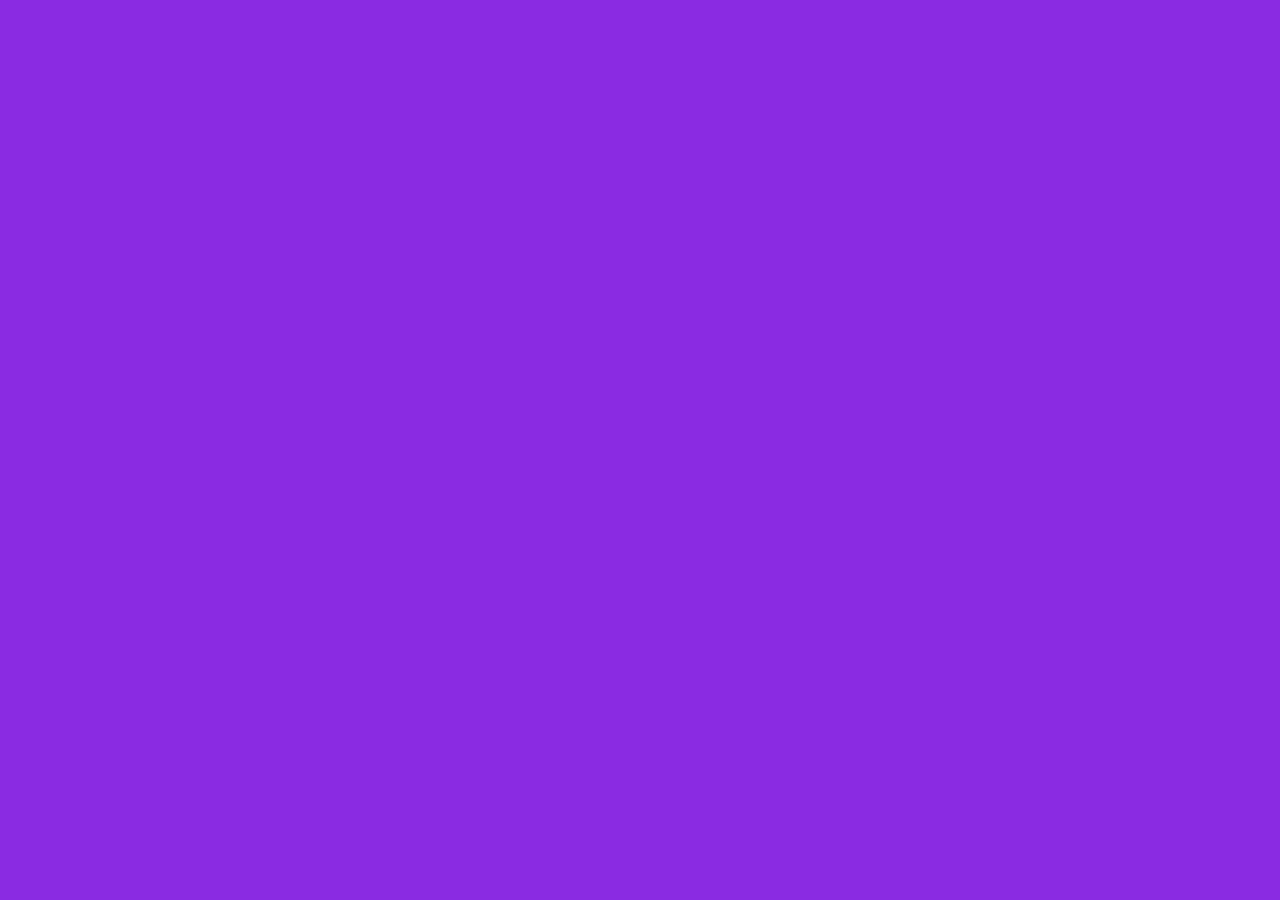
==== index.html @ 12ea9e59 "inital commit" ====
<!DOCTYPE html>
<html lang="en">
<head>
    <meta charset="UTF-8">
    <meta http-equiv="X-UA-Compatible" content="IE=edge">
    <meta name="viewport" content="width=device-width, initial-scale=1.0">
    <title>PacMan Game V2</title>
    <link rel="stylesheet" href="style.css">

</head>
<body>
    
    <script src="app.js"> </script>
</body>
</html>
---- style.css ----
body{
    background-color: blueviolet;
}
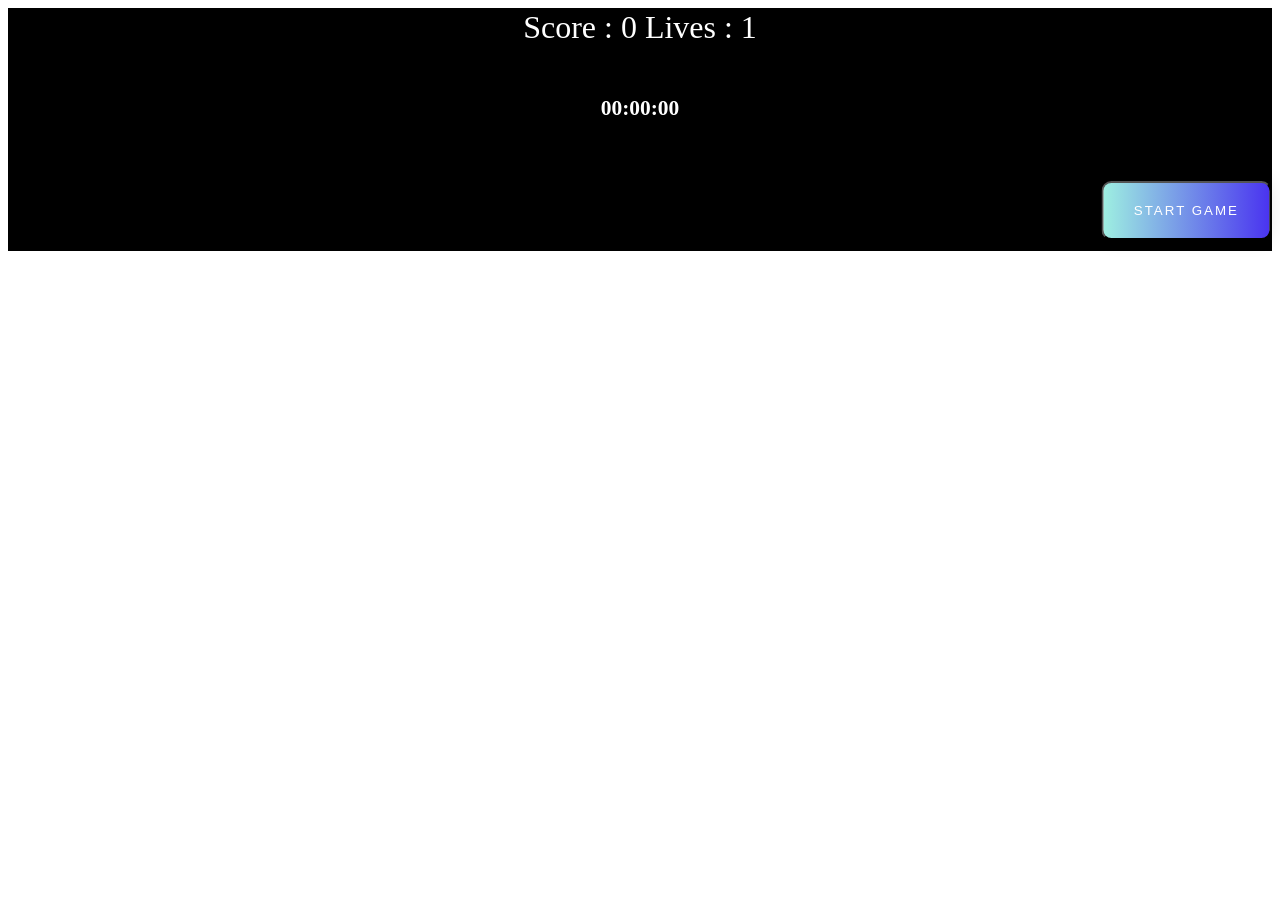
==== commit 076470db: "final commit: added game @_@" ====
--- a/index.html
+++ b/index.html
@@ -1,15 +1,40 @@
 <!DOCTYPE html>
-<html lang="en">
-<head>
-    <meta charset="UTF-8">
-    <meta http-equiv="X-UA-Compatible" content="IE=edge">
-    <meta name="viewport" content="width=device-width, initial-scale=1.0">
-    <title>PacMan Game V2</title>
+<html>
+    <head><title>PacMan Game V2</title>
     <link rel="stylesheet" href="style.css">
+    </head>
+    <body>
+        <div class="scoreBoard">
+            <span class="score">Score : 0</span>
+            <span class="lives">Lives : 1</span>
+            <span class="wins">BIM! You win! ^-^</span>
+            <h6><time>00:00:00</time></h6>
+            <button class="pause">Pause</button>
+            <button class="countinue">Countinue</button>
+            <button class="restart">Restart</button>
+            <button class="btn">Start Game</button>
 
-</head>
-<body>
-    
-    <script src="app.js"> </script>
-</body>
+            
+        </div>
+            <div class="grid"></div>
+
+  
+        <div class="ghost">
+            <div class="eyes eyeleft"></div>
+            <div class="eyes eyeright"></div>
+        </div>
+  
+
+        <div class="pacman">
+            <div class="eye"></div>
+            <div class="mouth"></div>
+        </div>
+ 
+
+ 
+
+
+
+        <script src="app.js"></script>
+    </body>
 </html>
--- a/style.css
+++ b/style.css
@@ -1,3 +1,240 @@
-body{
-    background-color: blueviolet;
-}+* {
+    box-sizing: border-box;
+}
+.boxStart{
+    position: relative;
+    height:200px;
+    width:200px;
+    border: 1px solid red;
+    background-color: black;
+}
+.ghost{
+    position: absolute;
+    height: 100%;
+    width:80%;
+    top:0;
+    left:10%;
+    border:1px solid black;
+    border-radius: 20px;
+    background-color: green;
+    z-index: 3;
+}
+
+.eyes{
+    position: absolute;
+    display: inline-block;
+    height: 30%;
+    width: 30%;
+    border-radius: 50%;
+    bottom: 45%;
+    background-color: white;
+}
+.eyeleft {
+    left: 10%;
+}
+.eyeright {
+    right:10%;
+}
+.eyes:after{
+    position: absolute;
+    bottom: 35%;
+    content: " ";
+    background-color: black;
+    height: 50%;
+    width: 50%;
+    left:20%;
+    border-radius: 50%;
+}
+
+.pacman{
+    z-index: 2;
+    position: absolute;
+    height: 80%;
+    width:80%;
+    top:10%;
+    left:10%;
+    border-radius: 50%;
+    background-color: yellow;
+}
+
+.eye {
+    position: absolute;
+    left: 20%;
+    top:20%;
+    width:20%;
+    background-color: black;
+    border-radius: 50%;
+    height: 20%;
+}
+.mouth{
+    position: absolute;
+    left: 60%;
+    bottom:35%;
+    width: 40%;
+    background-color: black;
+    height: 10%;
+}
+
+.dot{
+    position: absolute;
+    left: 35%;
+    top:35%;
+    width: 25%;
+    height: 25%;
+    background-color: white;
+    border-radius: 50%;
+}
+.superdot{
+    position: absolute;
+    left: 25%;
+    top:25%;
+    width: 50%;
+    height: 50%;
+    background-color: goldenrod;
+    border-radius: 50%;
+}
+
+.wall{
+    background-color: lightskyblue;
+    width: 100%;
+    height:100%;
+}
+.hideout {
+    background-color: #333;
+    width: 100%;
+    height:100%; 
+}
+.grid{
+    margin: auto;
+    padding-top: 1px;
+    justify-content: center;
+    display: grid;
+    cursor: grab;
+    background-color: black;
+    overflow: hidden;
+}
+.box{
+    font-size: 3rem;
+    text-align: center;
+    position: relative;
+}
+
+.scoreBoard{
+    background-color: black;
+    text-align: center;
+    font-size: 2em;
+    color:white;
+    padding: 1px;
+}
+
+
+/* .pause{
+    font-size: 2em;
+    width:10%;
+    display: block;
+    padding:10px;
+    margin: auto;
+}
+
+.countinue{
+    font-size: 2em;
+    width:10%;
+    display: block;
+    padding:10px;
+    margin: auto;
+    
+}
+
+.restart{
+    font-size: 2em;
+    width: 10%;
+    display: block;
+    padding:10px;
+    margin: auto;
+} */
+.pause {
+    text-decoration: none;
+    display: inline-block;
+    color: white;
+    padding: 20px 30px;
+    margin: 10px 20px;
+    border-radius: 10px;
+    font-family: 'Montserrat', sans-serif;
+    text-transform: uppercase;
+    letter-spacing: 2px;
+    position: relative;
+    left: 50%;
+    transform: translate(-50%, 0); 
+    background-image: linear-gradient(to right, #9EEFE1 0%, #4830F0 51%, #9EEFE1 100%);
+    background-size: 200% auto;
+    box-shadow: 0 0 20px rgba(0, 0, 0, .1);
+    transition: .5s;
+  }
+  .pause:hover {
+    background-position: right center;
+  }
+.restart {
+    text-decoration: none;
+    display: inline-block;
+    color: white;
+    padding: 20px 30px;
+    margin: 10px 20px;
+    border-radius: 10px;
+    position: relative;
+    left: 50%;
+    transform: translate(-50%, 0); 
+    font-family: 'Montserrat', sans-serif;
+    text-transform: uppercase;
+    letter-spacing: 2px;
+    background-image: linear-gradient(to right, #9EEFE1 0%, #4830F0 51%, #9EEFE1 100%);
+    background-size: 200% auto;
+    box-shadow: 0 0 20px rgba(0, 0, 0, .1);
+    transition: .5s;
+  }
+  .restart:hover {
+    background-position: right center;
+  }
+
+.countinue {
+    text-decoration: none;
+    display: inline-block;
+    color: white;
+    padding: 20px 30px;
+    margin: 10px 20px;
+    border-radius: 10px;
+    font-family: 'Montserrat', sans-serif;
+    text-transform: uppercase;
+    letter-spacing: 2px;
+    position: relative;
+    left: 50%;
+    transform: translate(-50%, 0); 
+    background-image: linear-gradient(to right, #9EEFE1 0%, #4830F0 51%, #9EEFE1 100%);
+    background-size: 200% auto;
+    box-shadow: 0 0 20px rgba(0, 0, 0, .1);
+    transition: .5s;
+  }
+  .countinue:hover {
+    background-position: right center;
+  }
+
+
+.btn {
+ text-decoration: none;
+display: inline-block;
+color: white;
+padding: 20px 30px;
+margin: 10px 20px;
+ border-radius: 10px;
+   text-transform: uppercase;
+ letter-spacing: 2px;
+position: relative;
+ left: 50%;
+transform: translate(-50%, 0); 
+ background-image: linear-gradient(to right, #9EEFE1 0%, #4830F0 51%, #9EEFE1 100%);
+background-size: 200% auto;
+box-shadow: 0 0 20px rgba(0, 0, 0, .1);
+transition: .5s;
+ }
+.btn:hover {
+  background-position: right center;
+}  
